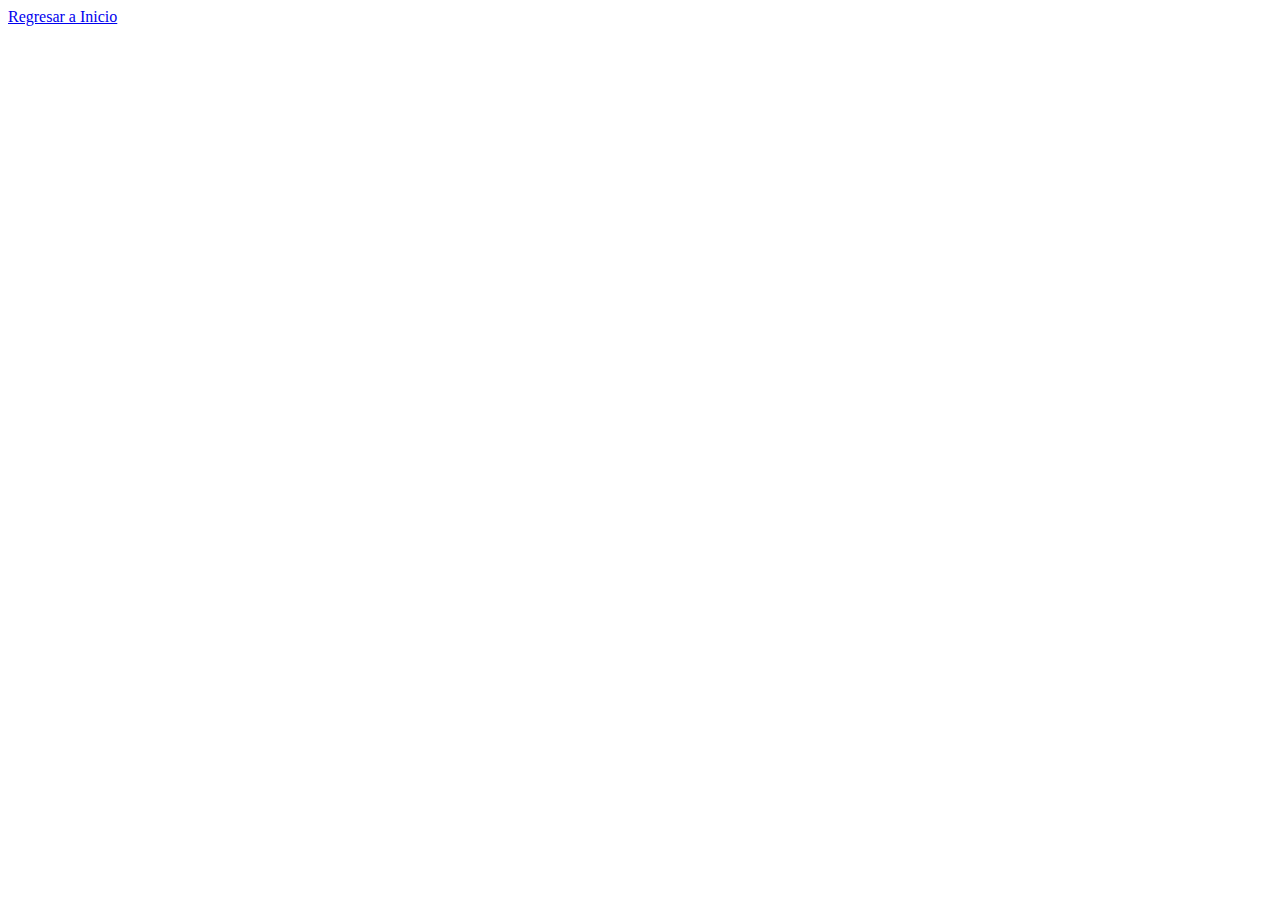
==== contexto.html @ 12c4f9ca "Agregué más archivos e información" ====
<!DOCTYPE html>
<html lang="en">
<head>
    <meta charset="UTF-8">
    <meta name="viewport" content="width=device-width, initial-scale=1.0">
    <title>Document</title>
</head>
<body>
    <a href="index.html"> Regresar a Inicio</a>
</body>
</html>
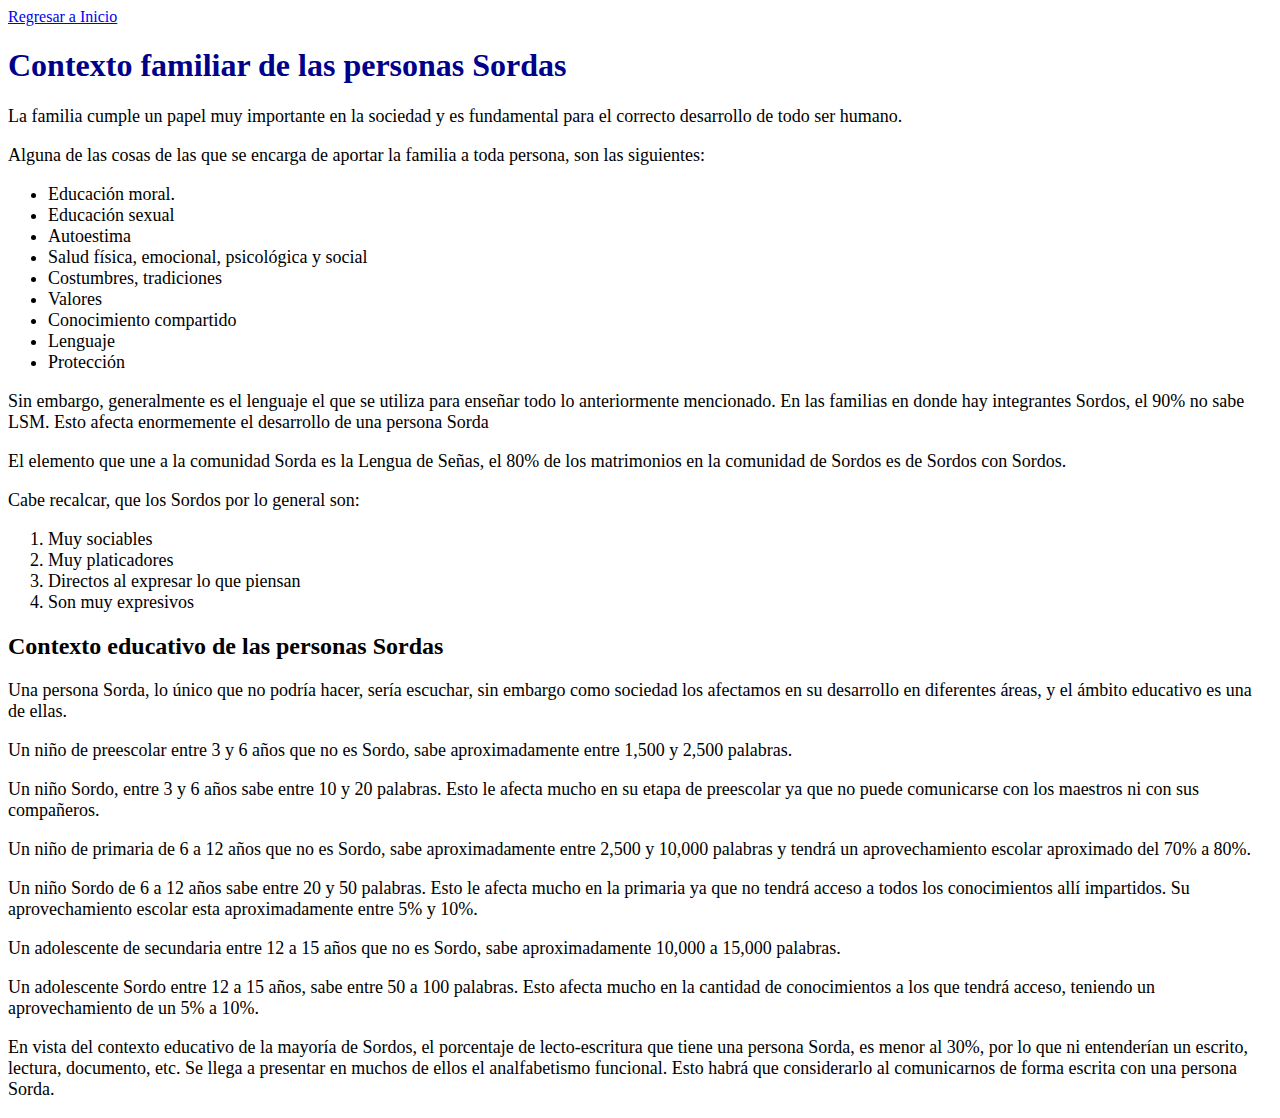
==== commit ac47522f: "Agregué más información, algo de formato en css y un video" ====
--- a/contexto.html
+++ b/contexto.html
@@ -1,11 +1,46 @@
 <!DOCTYPE html>
 <html lang="en">
 <head>
+    <link rel="stylesheet" href="estilos.css">
     <meta charset="UTF-8">
     <meta name="viewport" content="width=device-width, initial-scale=1.0">
     <title>Document</title>
 </head>
 <body>
     <a href="index.html"> Regresar a Inicio</a>
+
+    <h1>Contexto familiar de las personas Sordas</h1>
+      <p>La familia cumple un papel muy importante en la sociedad y es fundamental para el correcto desarrollo de todo ser humano.</p>
+      <p>Alguna de las cosas de las que se encarga de aportar la familia a toda persona, son las siguientes:</p>
+      <ul> 
+         <li>Educación moral.</li>
+         <li>Educación sexual</li>
+         <li>Autoestima</li>   
+         <li>Salud física, emocional, psicológica y social</li>
+         <li>Costumbres, tradiciones</li>
+         <li>Valores</li>
+         <li>Conocimiento compartido</li>
+         <li>Lenguaje</li>
+         <li>Protección</li>
+      </ul>
+      <p>Sin embargo, generalmente es el lenguaje el que se utiliza para enseñar todo lo anteriormente mencionado. En las familias en donde hay integrantes Sordos, el 90% no sabe LSM. Esto afecta enormemente el desarrollo de una persona Sorda</p>
+      <p>El elemento que une a la comunidad Sorda es la Lengua de Señas, el 80% de los matrimonios en la comunidad de Sordos es de Sordos con Sordos.</p>
+      <p>Cabe recalcar, que los Sordos por lo general son:</p>
+      <ol>
+        <li>Muy sociables</li>
+        <li>Muy platicadores</li>
+        <li>Directos al expresar lo que piensan</li>
+        <li>Son muy expresivos</li>
+    </ol>
+
+    <h2>Contexto educativo de las personas Sordas</h2>
+    <p>Una persona Sorda, lo único que no podría hacer, sería escuchar, sin embargo como sociedad los afectamos en su desarrollo en diferentes áreas, y el ámbito educativo es una de ellas.</p>
+    <p>Un niño de preescolar entre 3 y 6 años que no es Sordo, sabe aproximadamente entre 1,500 y 2,500 palabras.</p>
+    <p>Un niño Sordo, entre 3 y 6 años sabe entre 10 y 20 palabras. Esto le afecta mucho en su etapa de preescolar ya que no puede comunicarse con los maestros ni con sus compañeros.</p>
+    <p>Un niño de primaria de 6 a 12 años que no es Sordo, sabe aproximadamente entre 2,500 y 10,000 palabras y tendrá un aprovechamiento escolar aproximado del 70% a 80%.</p>
+    <p>Un niño Sordo de 6 a 12 años sabe entre 20 y 50 palabras. Esto le afecta mucho en la primaria ya que no tendrá acceso a todos los conocimientos allí impartidos. Su aprovechamiento escolar esta aproximadamente entre 5% y 10%.</p>
+    <p>Un adolescente de secundaria entre 12 a 15 años que no es Sordo, sabe aproximadamente 10,000 a 15,000 palabras.</p>
+    <p>Un adolescente Sordo entre 12 a 15 años, sabe entre 50 a 100 palabras. Esto afecta mucho en la cantidad de conocimientos a los que tendrá acceso, teniendo un aprovechamiento de un 5% a 10%.</p>
+    <p>En vista del contexto educativo de la mayoría de Sordos, el porcentaje de lecto-escritura que tiene una persona Sorda, es menor al 30%, por lo que ni entenderían un escrito, lectura, documento, etc. Se llega a presentar en muchos de ellos el analfabetismo funcional. Esto habrá que considerarlo al comunicarnos de forma escrita con una persona Sorda.</p>
 </body>
 </html>--- a/estilos.css
+++ b/estilos.css
@@ -0,0 +1,15 @@
+h1 {
+    color: darkblue; /* Cambia 'red' por el color que desees */
+  }
+
+.negritas {
+    font-weight: bold; /* Hace que todo el texto dentro del párrafo esté en negrita */
+  }
+
+p {
+    font-size: 18px; /* Cambia el tamaño de las letras a 20 píxeles */
+  }
+
+li{
+    font-size: 18px; /* Cambia el tamaño de las letras a 20 píxeles */
+  }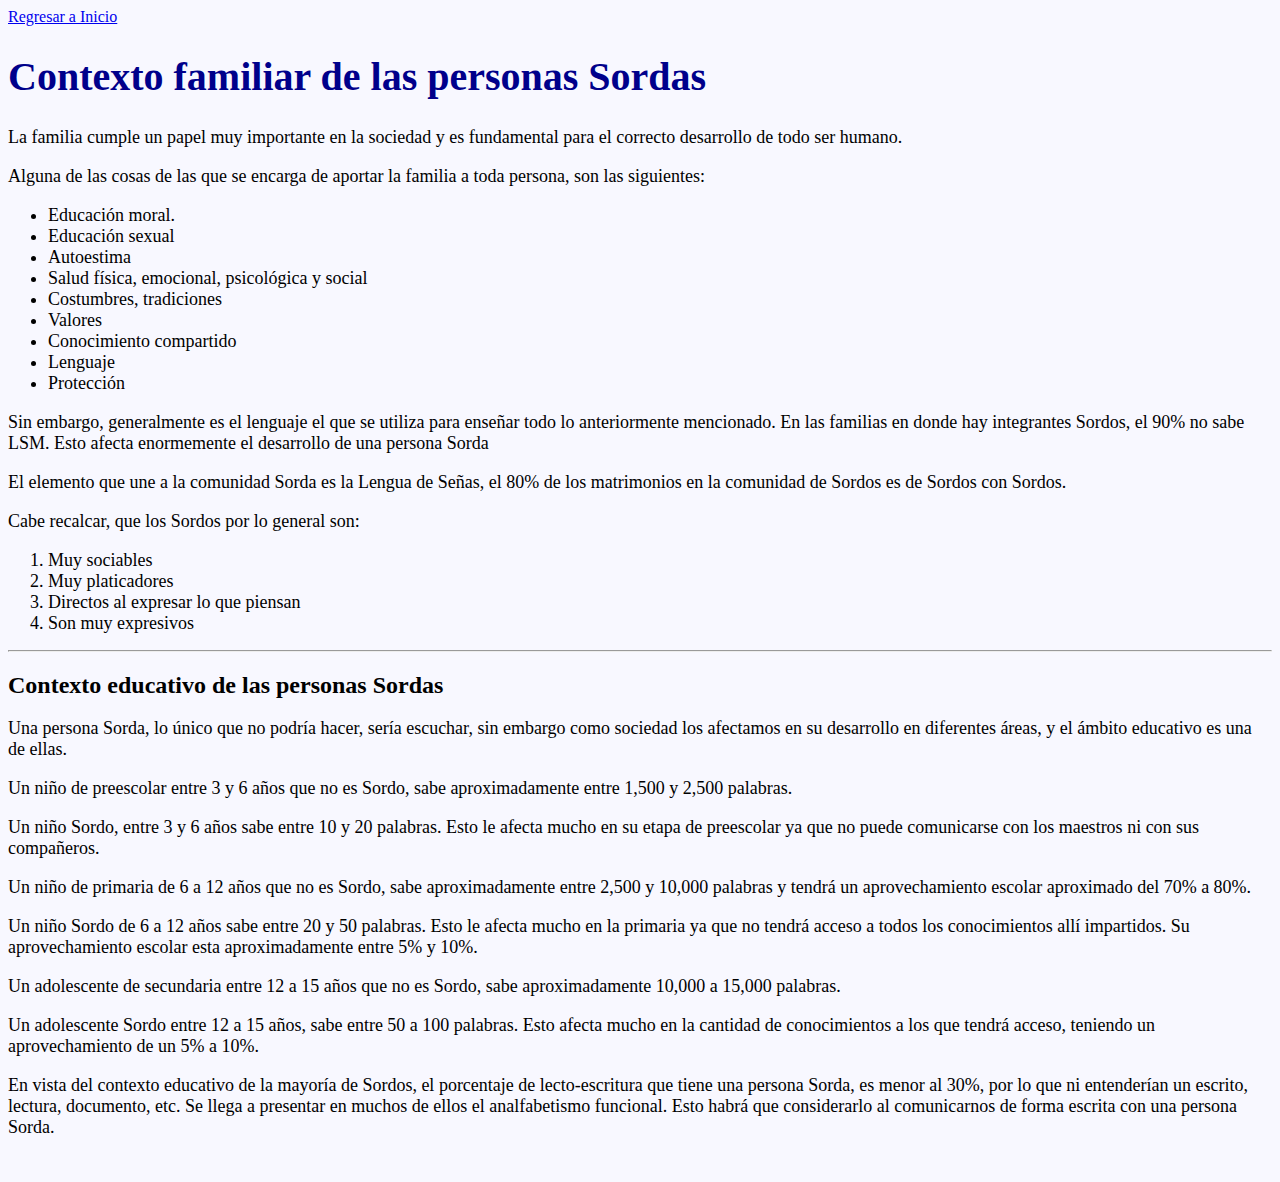
==== commit 9a4c40aa: "Agregué información, estilos, videos e imagenes" ====
--- a/contexto.html
+++ b/contexto.html
@@ -32,6 +32,7 @@
         <li>Directos al expresar lo que piensan</li>
         <li>Son muy expresivos</li>
     </ol>
+    <hr>
 
     <h2>Contexto educativo de las personas Sordas</h2>
     <p>Una persona Sorda, lo único que no podría hacer, sería escuchar, sin embargo como sociedad los afectamos en su desarrollo en diferentes áreas, y el ámbito educativo es una de ellas.</p>
@@ -43,4 +44,8 @@
     <p>Un adolescente Sordo entre 12 a 15 años, sabe entre 50 a 100 palabras. Esto afecta mucho en la cantidad de conocimientos a los que tendrá acceso, teniendo un aprovechamiento de un 5% a 10%.</p>
     <p>En vista del contexto educativo de la mayoría de Sordos, el porcentaje de lecto-escritura que tiene una persona Sorda, es menor al 30%, por lo que ni entenderían un escrito, lectura, documento, etc. Se llega a presentar en muchos de ellos el analfabetismo funcional. Esto habrá que considerarlo al comunicarnos de forma escrita con una persona Sorda.</p>
 </body>
+
+
+<img src="https://upload.wikimedia.org/wikipedia/commons/a/af/Deafness_and_hard_of_hearing_symbol.png" alt="">
+
 </html>--- a/estilos.css
+++ b/estilos.css
@@ -1,15 +1,53 @@
 h1 {
-    color: darkblue; /* Cambia 'red' por el color que desees */
+    color: darkblue;
+    font-size: 40px;
+  
   }
-
+  
 .negritas {
-    font-weight: bold; /* Hace que todo el texto dentro del párrafo esté en negrita */
+    font-weight: bold; 
   }
 
 p {
-    font-size: 18px; /* Cambia el tamaño de las letras a 20 píxeles */
+    font-size: 18px; 
   }
 
 li{
-    font-size: 18px; /* Cambia el tamaño de las letras a 20 píxeles */
-  }+    font-size: 18px; 
+  }
+
+dt{
+    font-size: 19px; 
+  }
+
+dd{
+    font-size: 18px; 
+  }
+h3{
+    font-size: 28px; 
+  }
+
+h4{
+    font-size: 20px; 
+  }
+
+blockquote{
+  font-size: 17px; 
+}
+
+body{
+  background-color:ghostwhite ; 
+}
+
+.centered-image {
+  display: block;    
+  margin-left: auto; 
+  margin-right: auto;
+  max-width: 100%;   
+  height: auto;     
+}
+
+.letrita{
+  font-size: 15px; 
+}
+
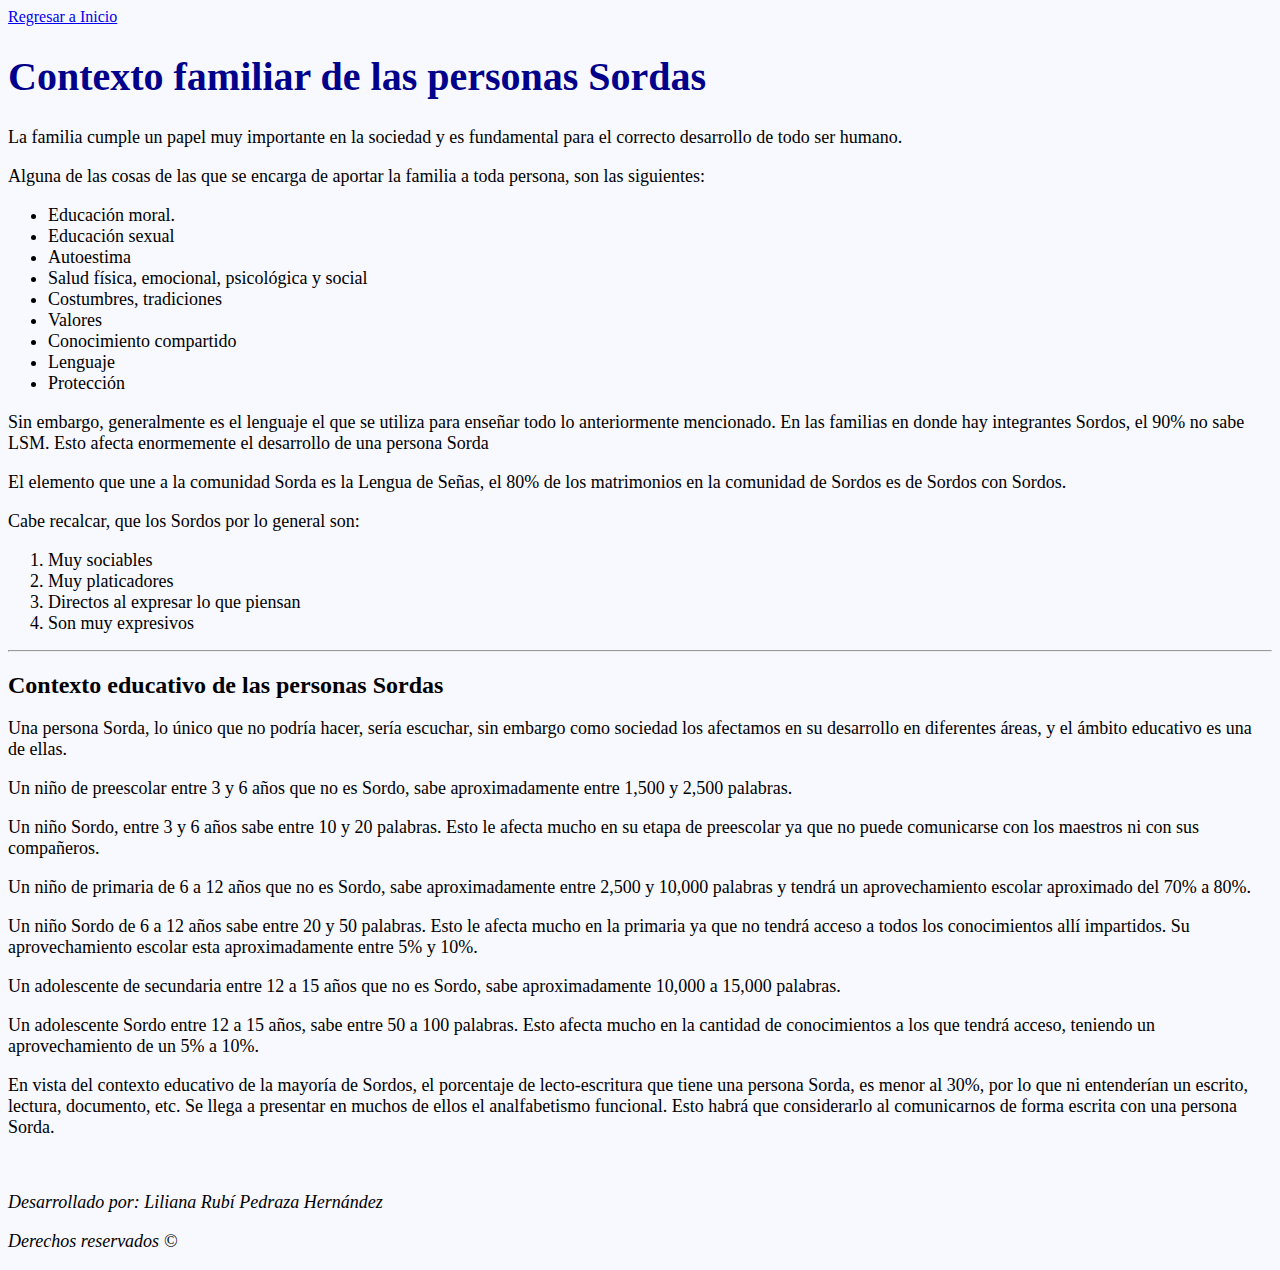
==== commit 244e0cde: "Actualizados" ====
--- a/contexto.html
+++ b/contexto.html
@@ -1,5 +1,5 @@
 <!DOCTYPE html>
-<html lang="en">
+<html lang="es">
 <head>
     <link rel="stylesheet" href="estilos.css">
     <meta charset="UTF-8">
@@ -7,8 +7,9 @@
     <title>Document</title>
 </head>
 <body>
-    <a href="index.html"> Regresar a Inicio</a>
-
+    <header>
+      <a href="index.html"> Regresar a Inicio</a>
+    </header>
     <h1>Contexto familiar de las personas Sordas</h1>
       <p>La familia cumple un papel muy importante en la sociedad y es fundamental para el correcto desarrollo de todo ser humano.</p>
       <p>Alguna de las cosas de las que se encarga de aportar la familia a toda persona, son las siguientes:</p>
@@ -47,5 +48,10 @@
 
 
 <img src="https://upload.wikimedia.org/wikipedia/commons/a/af/Deafness_and_hard_of_hearing_symbol.png" alt="">
-
+<footer>
+    <address>
+        <p>Desarrollado por: Liliana Rubí Pedraza Hernández</p>
+        <p>Derechos reservados &copy;</p>
+    </address>
+ </footer>
 </html>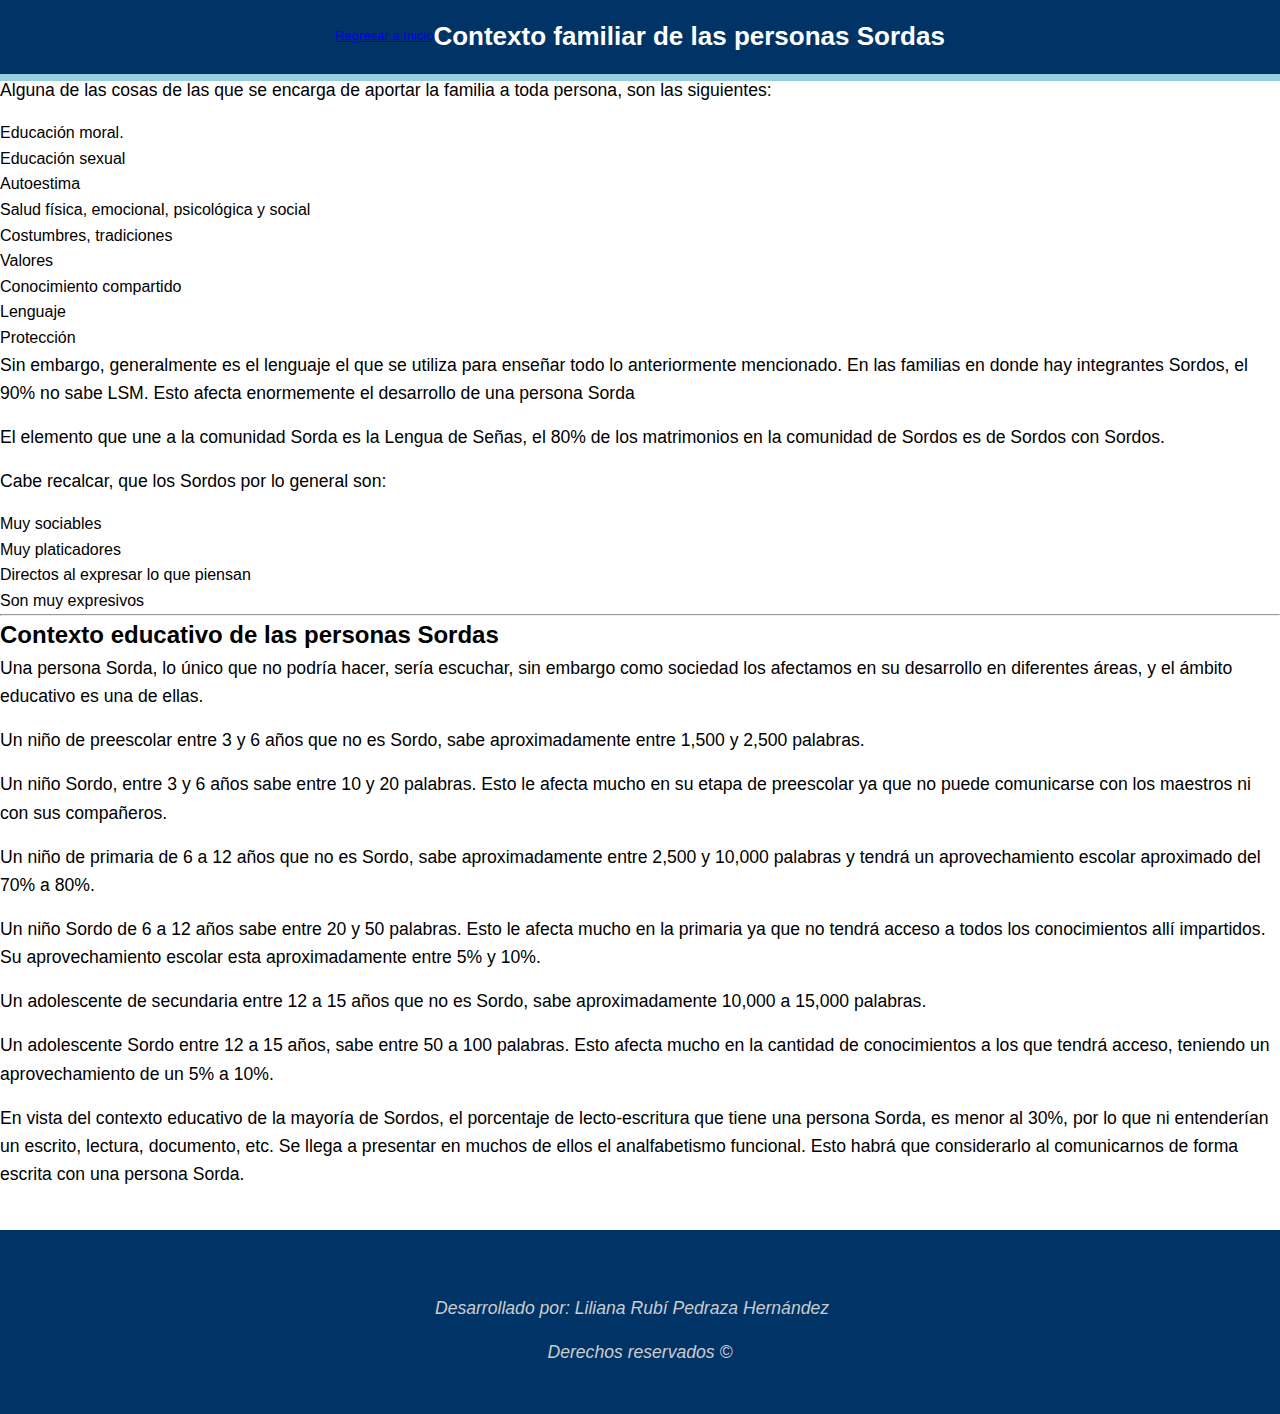
==== commit 092996b2: "cambio de css" ====
--- a/contexto.html
+++ b/contexto.html
@@ -9,8 +9,9 @@
 <body>
     <header>
       <a href="index.html"> Regresar a Inicio</a>
-    </header>
+    
     <h1>Contexto familiar de las personas Sordas</h1>
+   </header>
       <p>La familia cumple un papel muy importante en la sociedad y es fundamental para el correcto desarrollo de todo ser humano.</p>
       <p>Alguna de las cosas de las que se encarga de aportar la familia a toda persona, son las siguientes:</p>
       <ul> 
--- a/estilos.css
+++ b/estilos.css
@@ -1,53 +1,216 @@
-h1 {
-    color: darkblue;
-    font-size: 40px;
-  
+/* General */
+* {
+  margin: 0;
+  padding: 0;
+  box-sizing: border-box;
+}
+
+body {
+  font-family: Arial, sans-serif;
+  line-height: 1.6;
+}
+
+header nav ul li a.links{ 
+  font-family: 'Poppins', sans-serif;
+}
+
+header {
+  background: #003366;
+  color: #fff;
+  padding: 1rem;
+  position: fixed;
+  width: 100%;
+  top: 0;
+  z-index: 1000;
+  display: flex;
+  justify-content: center; /* Centra el contenido horizontalmente */
+  align-items: center;     /* Centra el contenido verticalmente */
+  text-align: center;
+  font-family: 'Arial Black', sans-serif;
+  font-size: small;
+  border-bottom: 7px solid #98cedf;
+
+}
+
+
+header nav {
+  display: flex;
+  flex-direction: column; /* Coloca el contenido del header en columna */
+  align-items: center;
+}
+
+header nav h1 {
+  font-size: 2rem;
+  margin-bottom: 0.5rem;
+}
+
+header nav ul {
+  list-style: none;
+  display: flex;
+  gap: 1rem;
+}
+
+header nav ul li a {
+  color: #fff;
+  text-decoration: none;
+  font-size: 0.8rem;
+}
+
+main {
+  margin-top: 10rem; /* Ajusta este valor para el espacio que necesites */
+}
+
+main h2 {
+  padding-left: 2rem; /* Espacio en el costado izquierdo dentro del párrafo */
+  padding-right: 3rem; /* Espacio en el costado izquierdo dentro del párrafo */
+  margin-top: 1rem; /* Espacio encima del párrafo */
+  margin-bottom: 1rem; /* Espacio debajo del párrafo */
+  font-size: 1.5rem; /* Ajusta el tamaño del texto */
+}
+
+main p {
+  padding-left: 2rem; /* Espacio en el costado izquierdo dentro del párrafo */
+  padding-right: 3rem;
+  margin-top: 1rem; /* Espacio encima del párrafo */
+  margin-bottom: 1rem; /* Espacio debajo del párrafo */
+  font-size: 1.2rem; /* Ajusta el tamaño del texto */
+}
+
+
+p {
+
+  margin-bottom: 1rem; /* Espacio debajo del párrafo */
+  font-size: 1.1rem; /* Ajusta el tamaño del texto */
+}
+
+p:first-of-type {
+  margin-top: 2rem; /* Espacio encima del primer párrafo */
+  padding-left: 2rem;
+  padding-right: 3rem;
+  margin-bottom: 1rem;
+  font-size: 1.1rem;
+}
+
+p.letrita {
+  font-weight: bold; /* Hace el texto en negritas */
+}
+
+.hero {
+  background: linear-gradient(rgba(0, 0, 0, 0.5), rgba(0, 0, 0, 0.5)), url('hero.jpg');
+  color: #fff;
+  text-align: center;
+  padding: 10rem 2rem;
+  padding-top: 10rem; /* Asegura que el contenido no quede debajo del header */
+}
+
+.hero h2 {
+  font-size: 2.5rem;
+}
+
+.button {
+  display: inline-block;
+  background: #ff7b54;
+  color: #fff;
+  padding: 0.5rem 1rem;
+  border-radius: 5px;
+  text-decoration: none;
+  margin-top: 1rem;
+  transition: background 0.3s;
+}
+
+.button:hover {
+  background: #ff5733;
+}
+
+footer {
+  background-color: #003366; /* Fondo oscuro */
+  color: #ccc; /* Texto claro para contraste */
+  padding: 2rem 1rem;
+  font-size: 0.9rem;
+  text-align: center;
+}
+
+/* Contenedor principal del footer */
+.footer-container {
+  display: flex;
+  flex-direction: column;
+  align-items: center;
+  gap: 2rem;
+  max-width: 1200px;
+  margin: 0 auto;
+}
+
+/* Organizar el footer en columnas en pantallas grandes */
+@media (min-width: 768px) {
+  .footer-container {
+      flex-direction: row;
+      justify-content: space-between;
+      align-items: flex-start;
   }
-  
-.negritas {
-    font-weight: bold; 
-  }
-
-p {
-    font-size: 18px; 
-  }
-
-li{
-    font-size: 18px; 
-  }
-
-dt{
-    font-size: 19px; 
-  }
-
-dd{
-    font-size: 18px; 
-  }
-h3{
-    font-size: 28px; 
-  }
-
-h4{
-    font-size: 20px; 
-  }
-
-blockquote{
-  font-size: 17px; 
-}
-
-body{
-  background-color:ghostwhite ; 
-}
-
-.centered-image {
-  display: block;    
-  margin-left: auto; 
-  margin-right: auto;
-  max-width: 100%;   
-  height: auto;     
-}
-
-.letrita{
-  font-size: 15px; 
-}
-
+}
+
+/* Enlaces importantes */
+.footer-links ul {
+  list-style: none;
+  padding: 0;
+}
+
+.footer-links div h3,
+.footer-social div h3,
+.footer-contact div h3 {
+  color: #ffffff; /* Color de título vibrante */
+  margin-bottom: 1rem;
+  font-size: 1.2rem;
+  text-align: center;
+}
+
+.footer-links ul li {
+  margin-bottom: 0.5rem;
+}
+
+.footer-links ul li a {
+  color: #ccc;
+  text-decoration: none;
+  transition: color 0.3s;
+}
+
+.footer-links ul li a:hover {
+  color: #ffdd57; /* Color de hover */
+}
+
+/* Redes sociales */
+.social-icons {
+  display: flex;
+  gap: 2rem;
+  justify-content: center; /* Centra los iconos horizontalmente */
+  margin-top: 1rem;
+}
+
+.social-icons a {
+  color: #ccc;
+  font-size: 1.5rem;
+  transition: color 0.3s;
+}
+
+.social-icons a:hover {
+  color: #ffdd57; /* Cambia de color al hacer hover */
+}
+
+/* Información de contacto */
+.footer-contact p {
+  margin: 0.3rem 0;
+}
+
+/* Copyright */
+.footer-bottom {
+  background-color: #021217; /* Fondo más oscuro */
+  padding: 1rem 0;
+  margin-top: 1.5rem;
+}
+ 
+
+.footer-bottom p {
+  margin: 0;
+  color: #777;
+  font-size: 0.85rem;
+}